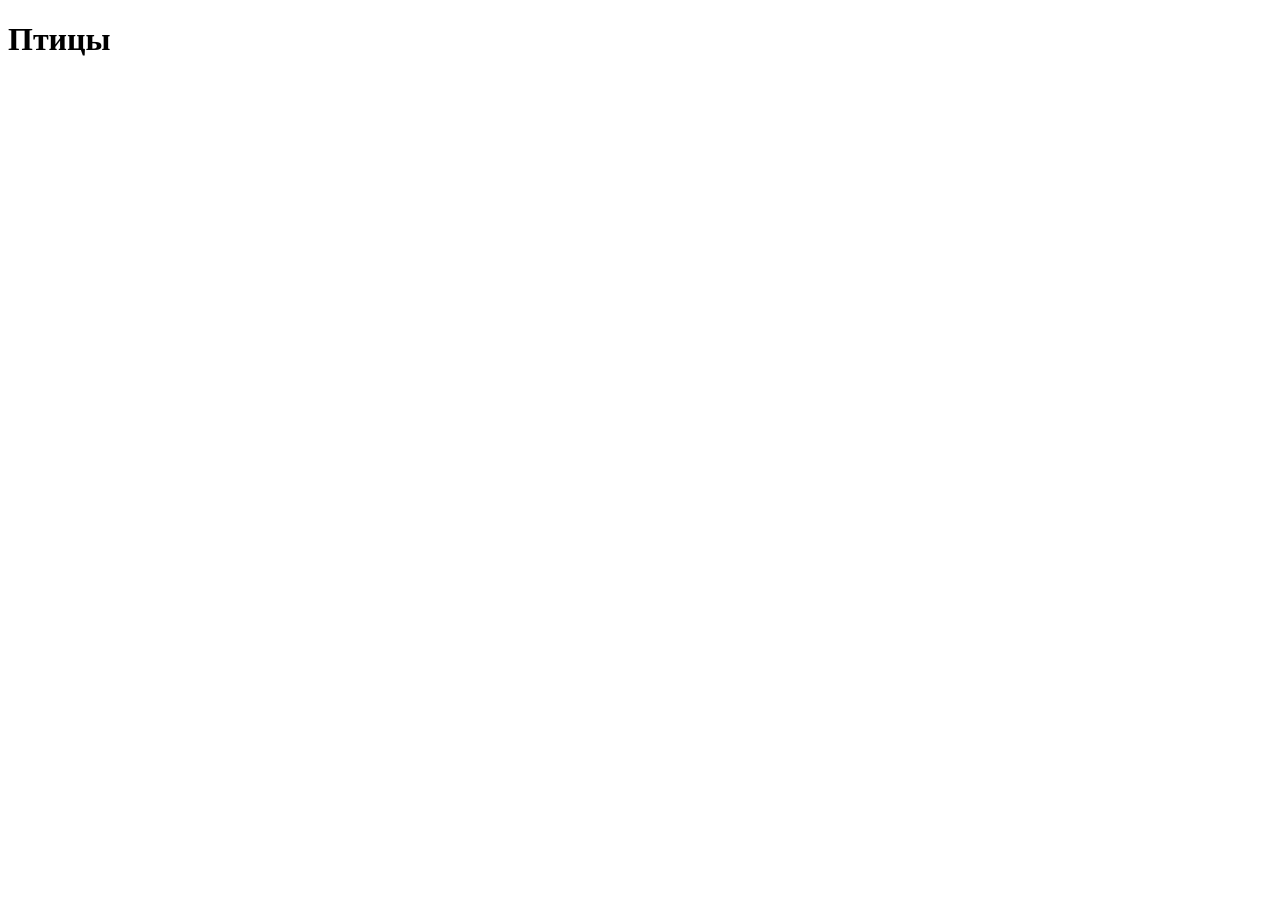
==== donar-birds/index.html @ d6dae323 "feat: структурирование" ====
<!DOCTYPE html>
<html lang="en">
<head>
    <meta charset="UTF-8">
    <meta name="viewport" content="width=device-width, initial-scale=1.0">
    <title>Document</title>
</head>
<body>
    <h1>Птицы</h1>
</body>
</html>
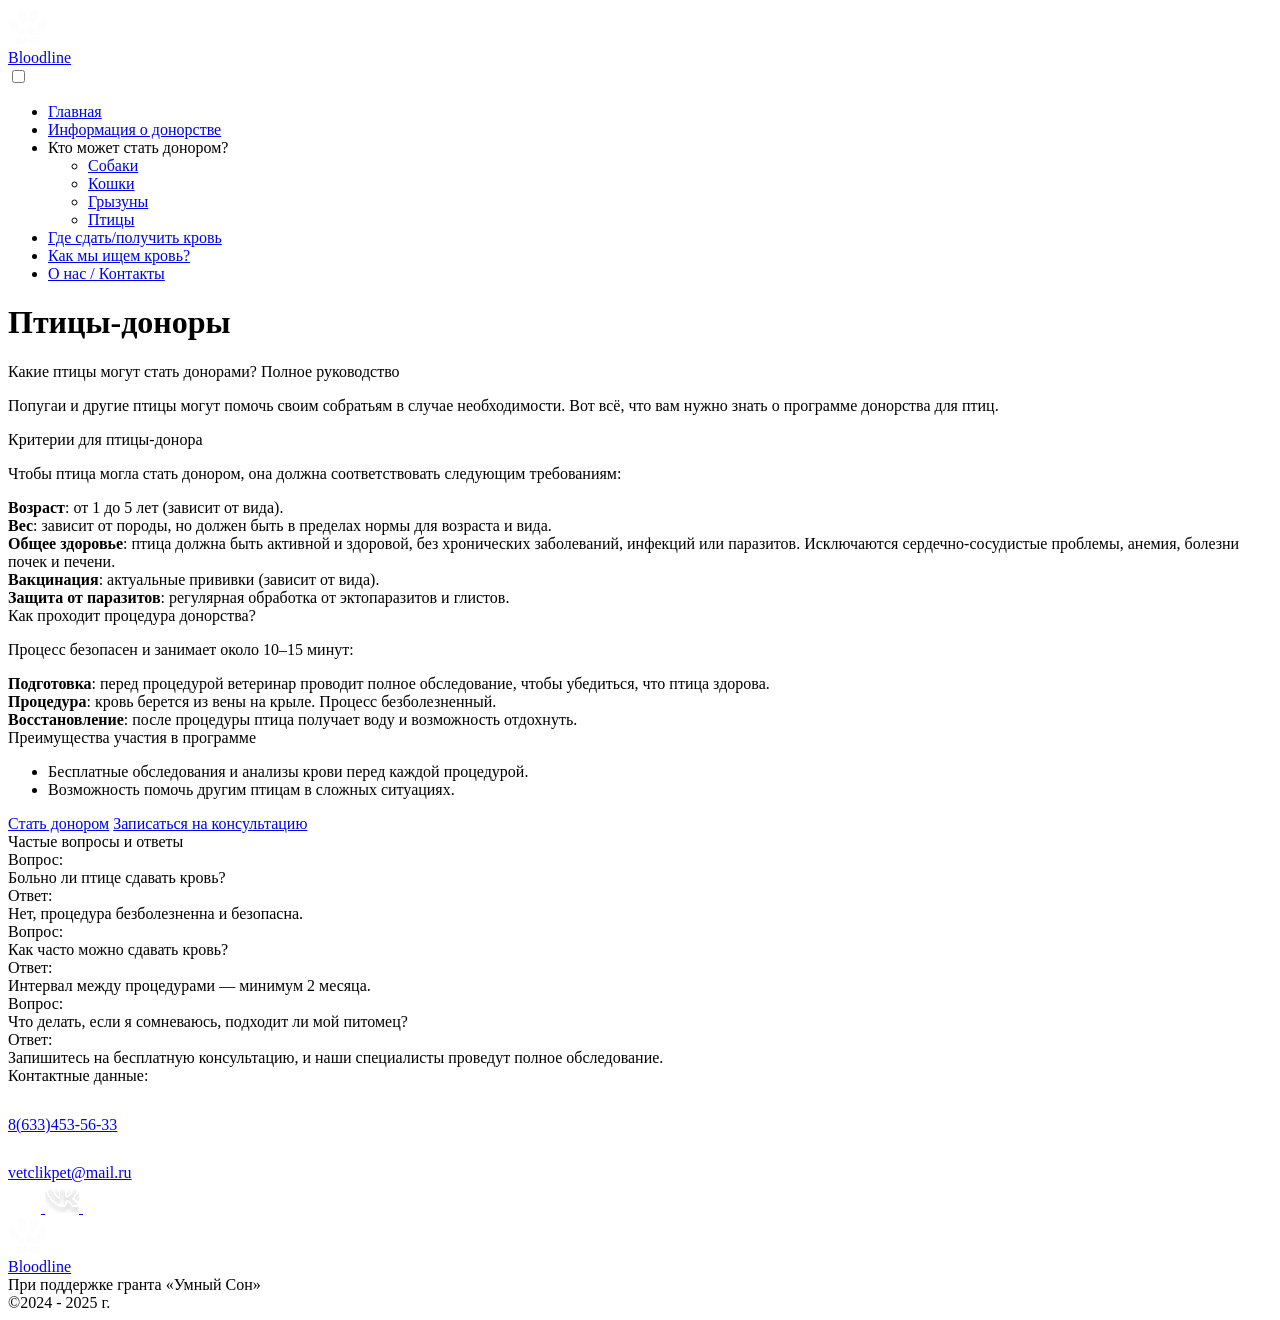
==== commit 4409b5a9: "feat: donars" ====
--- a/donar-birds/index.html
+++ b/donar-birds/index.html
@@ -1,11 +1,214 @@
 <!DOCTYPE html>
-<html lang="en">
-<head>
-    <meta charset="UTF-8">
-    <meta name="viewport" content="width=device-width, initial-scale=1.0">
-    <title>Document</title>
-</head>
-<body>
-    <h1>Птицы</h1>
-</body>
+<html lang="ru">
+  <head>
+    <meta charset="UTF-8" />
+    <meta name="viewport" content="width=device-width, initial-scale=1.0" />
+    <title>Bloodline</title>
+    <link rel="icon" type="image/x-icon" href="../asset/favicon.ico">
+    <link rel="stylesheet" href="../css/style.css" />
+
+    <link rel="preconnect" href="https://fonts.googleapis.com" />
+    <link rel="preconnect" href="https://fonts.gstatic.com" crossorigin />
+    <link
+      href="https://fonts.googleapis.com/css2?family=Imperial+Script&family=Mulish:ital,wght@0,200..1000;1,200..1000&display=swap"
+      rel="stylesheet"
+    />
+    <link rel="stylesheet" href="../fonts/impact/stylesheet.css" />
+  </head>
+  <body class="page-donar">
+    <header class="header">
+      <div class="container">
+        <a href="/" class="logo">
+          <div class="logo__img">
+            <picture>
+              <img src="../asset/img/logo.svg" alt="логотип" />
+            </picture>
+          </div>
+          <div class="logo__site-name">Bloodline</div>
+        </a>
+
+        <div class="hamburger-menu">
+          <input id="menu_toggle" type="checkbox" />
+          <label class="menu_btn" for="menu_toggle">
+            <span></span>
+          </label>
+          <ul class="menu_box">
+            <li><a class="menu_item" href="/">Главная</a></li>
+            
+            <li>
+              <a class="menu_item" href="/info-donor">Информация о донорстве</a>
+            </li>
+            <li>
+               <span class="menu__title">Кто может стать донором?</span>
+
+              <ul>
+                <li>
+                  <a href="/donar-dog" class="menu_item">Собаки</a>
+                </li>
+                <li>
+                  <a href="/donar-cat" class="menu_item">Кошки</a>
+                </li>
+                <li>
+                  <a href="/donar-rodents" class="menu_item">Грызуны</a>
+                </li>
+                <li>
+                  <a href="/donar-birds" class="menu_item">Птицы</a>
+                </li>
+              </ul>
+            </li>
+            <li><a class="menu_item" href="/get-where-blood">Где сдать/получить кровь</a></li>
+            <li><a class="menu_item" href="/how-blood">Как мы ищем кровь?</a></li>
+            <li><a class="menu_item" href="/about">О нас / Контакты</a></li>
+          </ul>
+        </div>
+      </div>
+    </header>
+    <main class="main">
+      <div class="container">
+        <div class="row">
+          <div class="col">
+            <h1 class="title">Птицы-доноры</h1>
+            <div class="guide">
+              <div class="highlighting-text">Какие птицы могут стать донорами? Полное руководство</div>
+              <p>Попугаи и другие птицы могут помочь своим собратьям в случае необходимости. Вот всё, что вам нужно знать о программе донорства для птиц.</p>
+            </div>
+            <div class="criteria">
+              <div class="highlighting-text">Критерии для птицы-донора</div>
+              <div>
+                <p>Чтобы птица могла стать донором, она должна соответствовать следующим требованиям:</p>
+                <b>Возраст</b>: от 1 до 5 лет (зависит от вида).<br>
+                <b>Вес</b>: зависит от породы, но должен быть в пределах нормы для возраста и вида.<br> 
+                <b>Общее здоровье</b>:  птица должна быть активной и здоровой, без хронических заболеваний, инфекций или паразитов. Исключаются сердечно-сосудистые проблемы, анемия, болезни почек и печени.<br>
+                <b>Вакцинация</b>: актуальные прививки (зависит от вида).<br>
+                <b>Защита от паразитов</b>: регулярная обработка от эктопаразитов и глистов.<br>
+              </div>
+            </div>
+          </div>
+          <div class="col">
+            <div class="highlighting-text">Как проходит процедура донорства?</div>
+            <p class="indent-basic">Процесс безопасен и занимает около 10–15 минут:</p>
+            <div class="indent-basic">
+              <b>Подготовка</b>: перед процедурой ветеринар проводит полное обследование, чтобы убедиться, что птица здорова.<br>
+              <b>Процедура</b>:  кровь берется из вены на крыле. Процесс безболезненный.<br>
+              <b>Восстановление</b>: после процедуры птица получает воду и возможность отдохнуть.<br>
+            </div>
+            <div class="highlighting-text">Преимущества участия в программе</div>
+            <ul class="ul-basic">
+              <li>Бесплатные обследования и анализы крови перед каждой процедурой.</li>
+              <li>Возможность помочь другим птицам в сложных ситуациях.</li>
+            </ul>
+
+            <div class="wrapper-btn">
+              <a href="/forms-become" class="btn">Стать донором</a>
+              <a href="/#about-us" class="btn">Записаться на консультацию</a>
+
+            </div>
+            
+          </div>
+          <div class="col">
+            <div class="highlighting-text">Частые вопросы и ответы</div>
+            <div class="question-answer">
+              <div class="question">
+                <div class="label">Вопрос:</div>
+                <div class="text">Больно ли птице сдавать кровь?</div>
+              </div>
+              <div class="answer">
+                <div class="label">Ответ:</div>
+                <div class="text">Нет, процедура безболезненна и безопасна.</div>
+              </div>
+
+              <div class="question">
+                <div class="label">Вопрос:</div>
+                <div class="text">Как часто можно сдавать кровь?</div>
+              </div>
+              <div class="answer">
+                <div class="label">Ответ:</div>
+                <div class="text">Интервал между процедурами — минимум 2 месяца.</div>
+              </div>
+
+              <div class="question">
+                <div class="label">Вопрос:</div>
+                <div class="text">Что делать, если я сомневаюсь, подходит ли мой питомец?</div>
+              </div>
+              <div class="answer">
+                <div class="label">Ответ:</div>
+                <div class="text">Запишитесь на бесплатную консультацию, и наши специалисты проведут полное обследование.</div>
+              </div>
+            </div>
+          </div>
+        </div>
+      </div>
+      
+      
+
+
+    </main>
+
+
+    <footer class="footer">
+      <div class="container">
+        <div class="footer__wrapper">
+          <div class="footer__data">
+            <div class="footer__contacts">
+              <div class="footer__contacts-title">Контактные данные:</div>
+              <div class="footer__contacts-item">
+                <div class="footer__contacts-img">
+                  <picture>
+                    <img src="../asset/img/footer/phone.svg" alt="Phone" />
+                  </picture>
+                </div>
+                <div class="footer__contacts-data">
+                  <a href="tel:86334535633"> 8(633)453-56-33 </a>
+                </div>
+              </div>
+
+              <div class="footer__contacts-item">
+                <div class="footer__contacts-img">
+                  <picture>
+                    <img src="../asset/img/footer/email.svg" alt="Mail" />
+                  </picture>
+                </div>
+                <div class="footer__contacts-data">
+                  <a href="mailto:vetclikpet@mail.ru"> vetclikpet@mail.ru </a>
+                </div>
+              </div>
+            </div>
+            <div class="footer__social">
+              <a href="#" target="_blank" class="social-icon">
+                <picture>
+                  <img src="../asset/img/footer/telegram.svg" alt="Telegram" />
+                </picture>
+              </a>
+              <a href="#" target="_blank" class="social-icon">
+                <picture>
+                  <img src="../asset/img/footer/VK.svg" alt="VK" />
+                </picture>
+              </a>
+              <a href="#" target="_blank" class="social-icon">
+                <picture>
+                  <img src="../asset/img/footer/instagram.svg" alt="Instagram" />
+                </picture>
+              </a>
+            </div>
+          </div>
+
+          <a href="./" class="logo">
+            <div class="logo__img">
+              <picture>
+                <img src="../asset/img/logo.svg" alt="логотип" />
+              </picture>
+            </div>
+            <div class="logo__site-name">Bloodline</div>
+          </a>
+        </div>
+        <div class="footer__info">
+          <div>При поддержке гранта «Умный Сон»</div>
+          <div>©2024 - 2025 г.</div>
+        </div>
+      </div>
+    </footer>
+
+
+    <script src="../asset/js/script.js"></script>
+  </body>
 </html>
--- a/fonts/impact/stylesheet.css
+++ b/fonts/impact/stylesheet.css
@@ -0,0 +1,12 @@
+/* This stylesheet generated by Transfonter (https://transfonter.org) on June 30, 2017 2:44 PM */
+
+@font-face {
+	font-family: 'Impact';
+	src: url('Impact.eot');
+	src: local('Impact'),
+		url('Impact.eot?#iefix') format('embedded-opentype'),
+		url('Impact.woff') format('woff'),
+		url('Impact.ttf') format('truetype');
+	font-weight: normal;
+	font-style: normal;
+}
